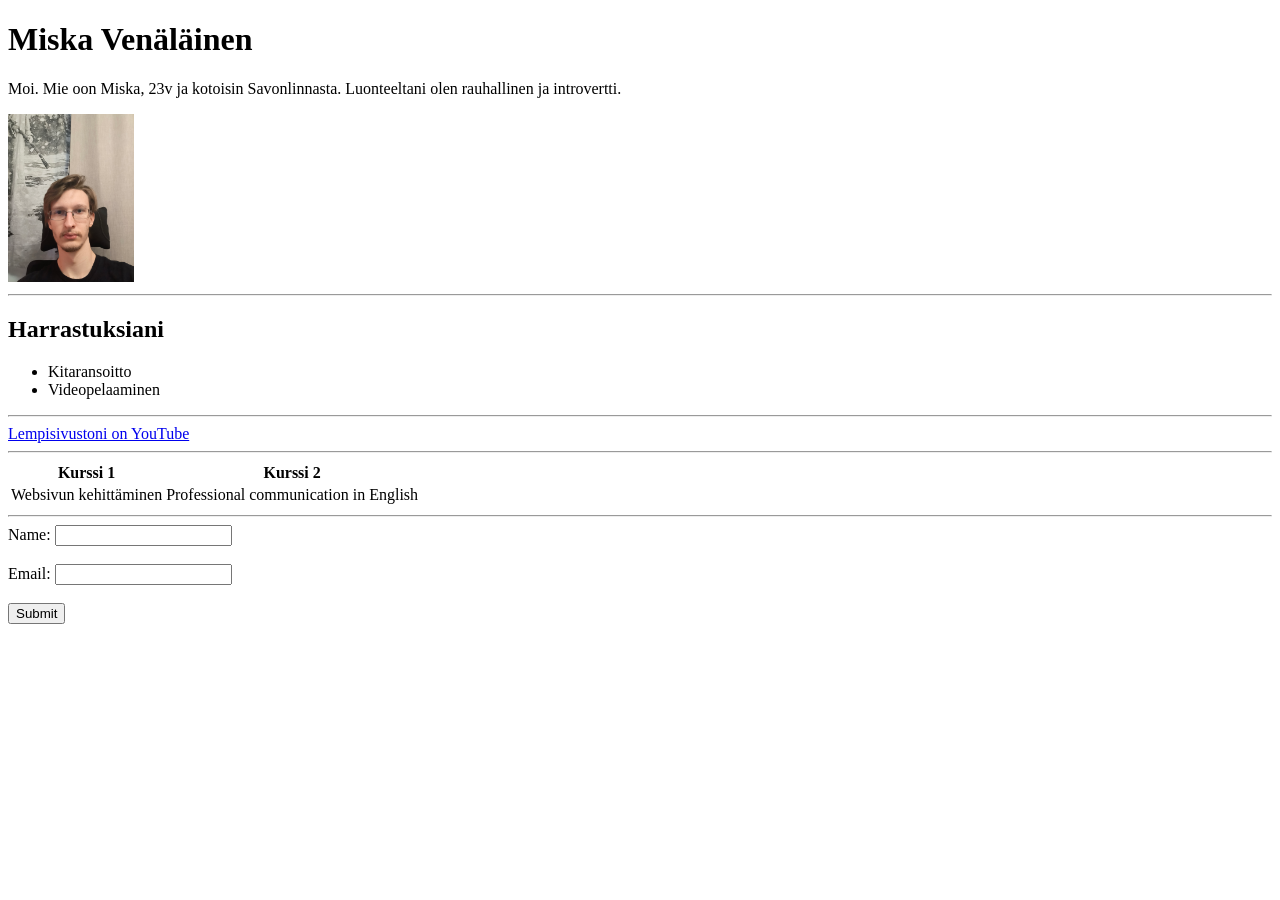
==== index.html @ 8e56947f "testi commit" ====
<!DOCTYPE html>
    <html lang="fi">
    <head>
        <title>Miskan sivu</title>
        <link rel="stylesheet" href="/css/index.css">
    </head>
    <body>
        <h1>Miska Venäläinen</h1>
        <p>Moi. Mie oon Miska, 23v ja kotoisin Savonlinnasta. Luonteeltani olen rauhallinen ja introvertti.</p>
        <img id="kuva1" src="/images/kuva1.jpg" alt="Kuva minusta">

        <hr>

        <h2>Harrastuksiani</h2>
            <ul>
                <li>Kitaransoitto</li>
                <li>Videopelaaminen</li>
            </ul>
        
        <hr>

        <a href="https://www.youtube.com">Lempisivustoni on YouTube</a>

        <hr>
        <table>
            <tr id="table1">
                <th>Kurssi 1</th>
                <th>Kurssi 2</th>
            </tr>
            <tr id="table2">
                <td>Websivun kehittäminen</td>
                <td>Professional communication in English</td>
            </tr>
        </table>

        <hr>

        <form>
            <label for="name">Name:</label>
            <input type="text" id="name" name="name"><br><br>
            <label for="email">Email:</label>
            <input type="email" id="email" name="email"><br><br>
            <input type="submit" value="Submit">
        </form>
    </body>
    </html>
---- css/index.css ----
#kuva1 {
    width: 10%;
    height: auto;
}
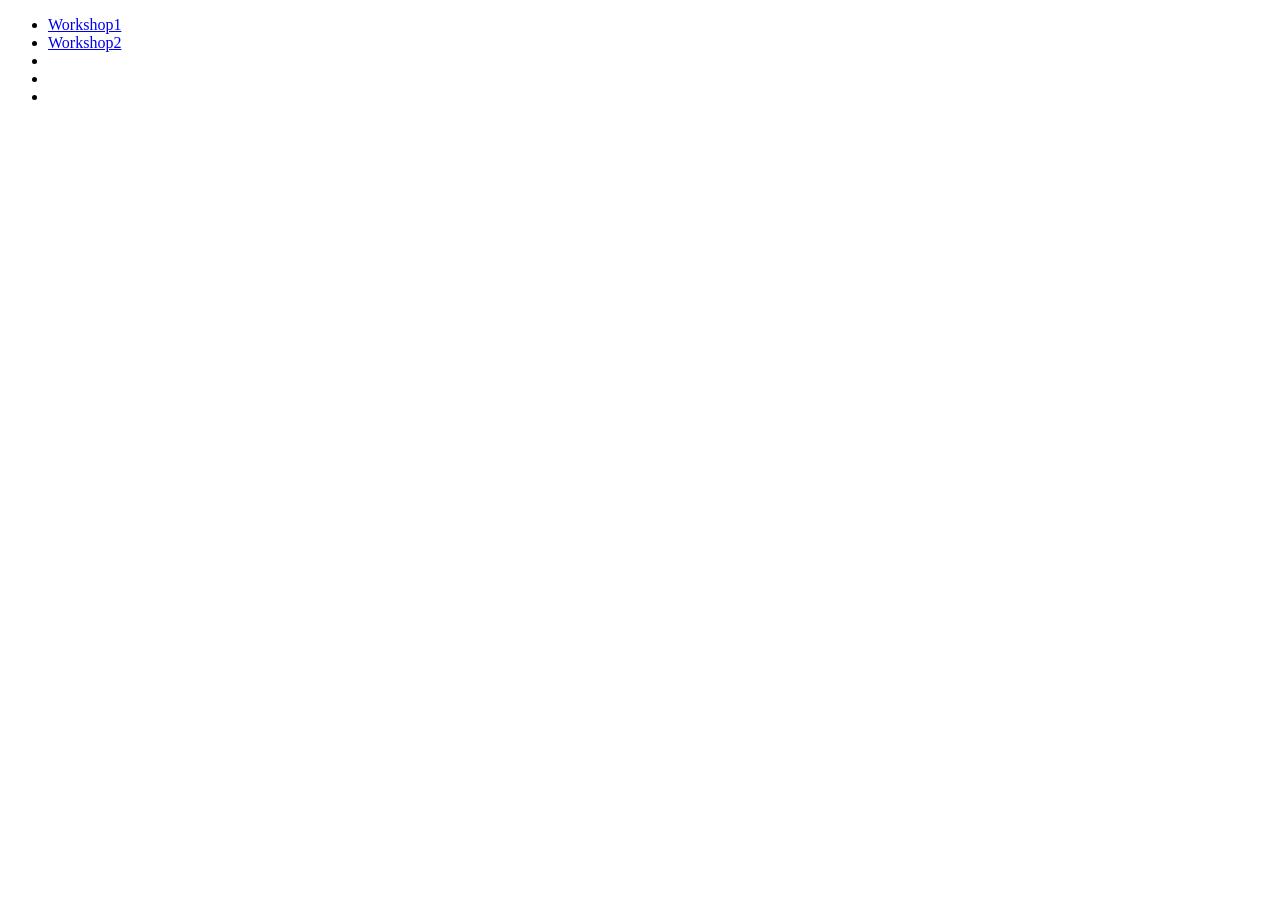
==== commit 406f241f: "lisätty hakemisto" ====
--- a/index.html
+++ b/index.html
@@ -1,46 +1,17 @@
 <!DOCTYPE html>
-    <html lang="fi">
-    <head>
-        <title>Miskan sivu</title>
-        <link rel="stylesheet" href="/css/index.css">
-    </head>
-    <body>
-        <h1>Miska Venäläinen</h1>
-        <p>Moi. Mie oon Miska, 23v ja kotoisin Savonlinnasta. Luonteeltani olen rauhallinen ja introvertti.</p>
-        <img id="kuva1" src="/images/kuva1.jpg" alt="Kuva minusta">
-
-        <hr>
-
-        <h2>Harrastuksiani</h2>
-            <ul>
-                <li>Kitaransoitto</li>
-                <li>Videopelaaminen</li>
-            </ul>
-        
-        <hr>
-
-        <a href="https://www.youtube.com">Lempisivustoni on YouTube</a>
-
-        <hr>
-        <table>
-            <tr id="table1">
-                <th>Kurssi 1</th>
-                <th>Kurssi 2</th>
-            </tr>
-            <tr id="table2">
-                <td>Websivun kehittäminen</td>
-                <td>Professional communication in English</td>
-            </tr>
-        </table>
-
-        <hr>
-
-        <form>
-            <label for="name">Name:</label>
-            <input type="text" id="name" name="name"><br><br>
-            <label for="email">Email:</label>
-            <input type="email" id="email" name="email"><br><br>
-            <input type="submit" value="Submit">
-        </form>
-    </body>
-    </html>+<html lang="fi">
+<head>
+    <meta charset="UTF-8">
+    <meta name="viewport" content="width=device-width, initial-scale=1.0">
+    <title>Hakemisto</title>
+</head>
+<body>
+    <ul>
+        <li><a href="./Workshop1/index.html">Workshop1</a></li>
+        <li><a href="./Workshop2/index.html">Workshop2</a></li>
+        <li></li>
+        <li></li>
+        <li></li>
+    </ul>
+</body>
+</html>
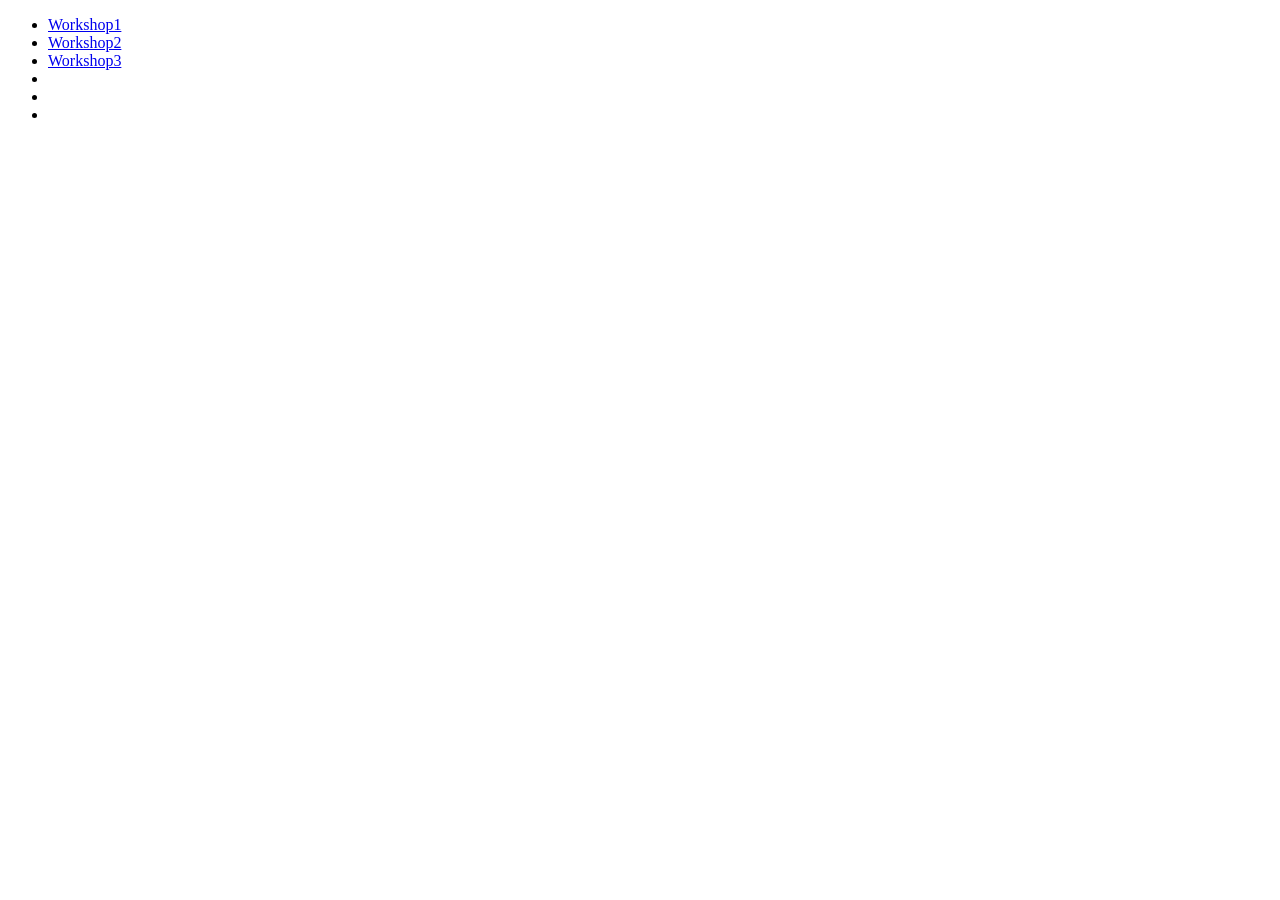
==== commit e433dfbe: "Uusi workshop(3)" ====
--- a/index.html
+++ b/index.html
@@ -9,6 +9,7 @@
     <ul>
         <li><a href="./Workshop1/index.html">Workshop1</a></li>
         <li><a href="./Workshop2/index.html">Workshop2</a></li>
+        <li><a href="./Workshop3/index.html">Workshop3</a></li>
         <li></li>
         <li></li>
         <li></li>
